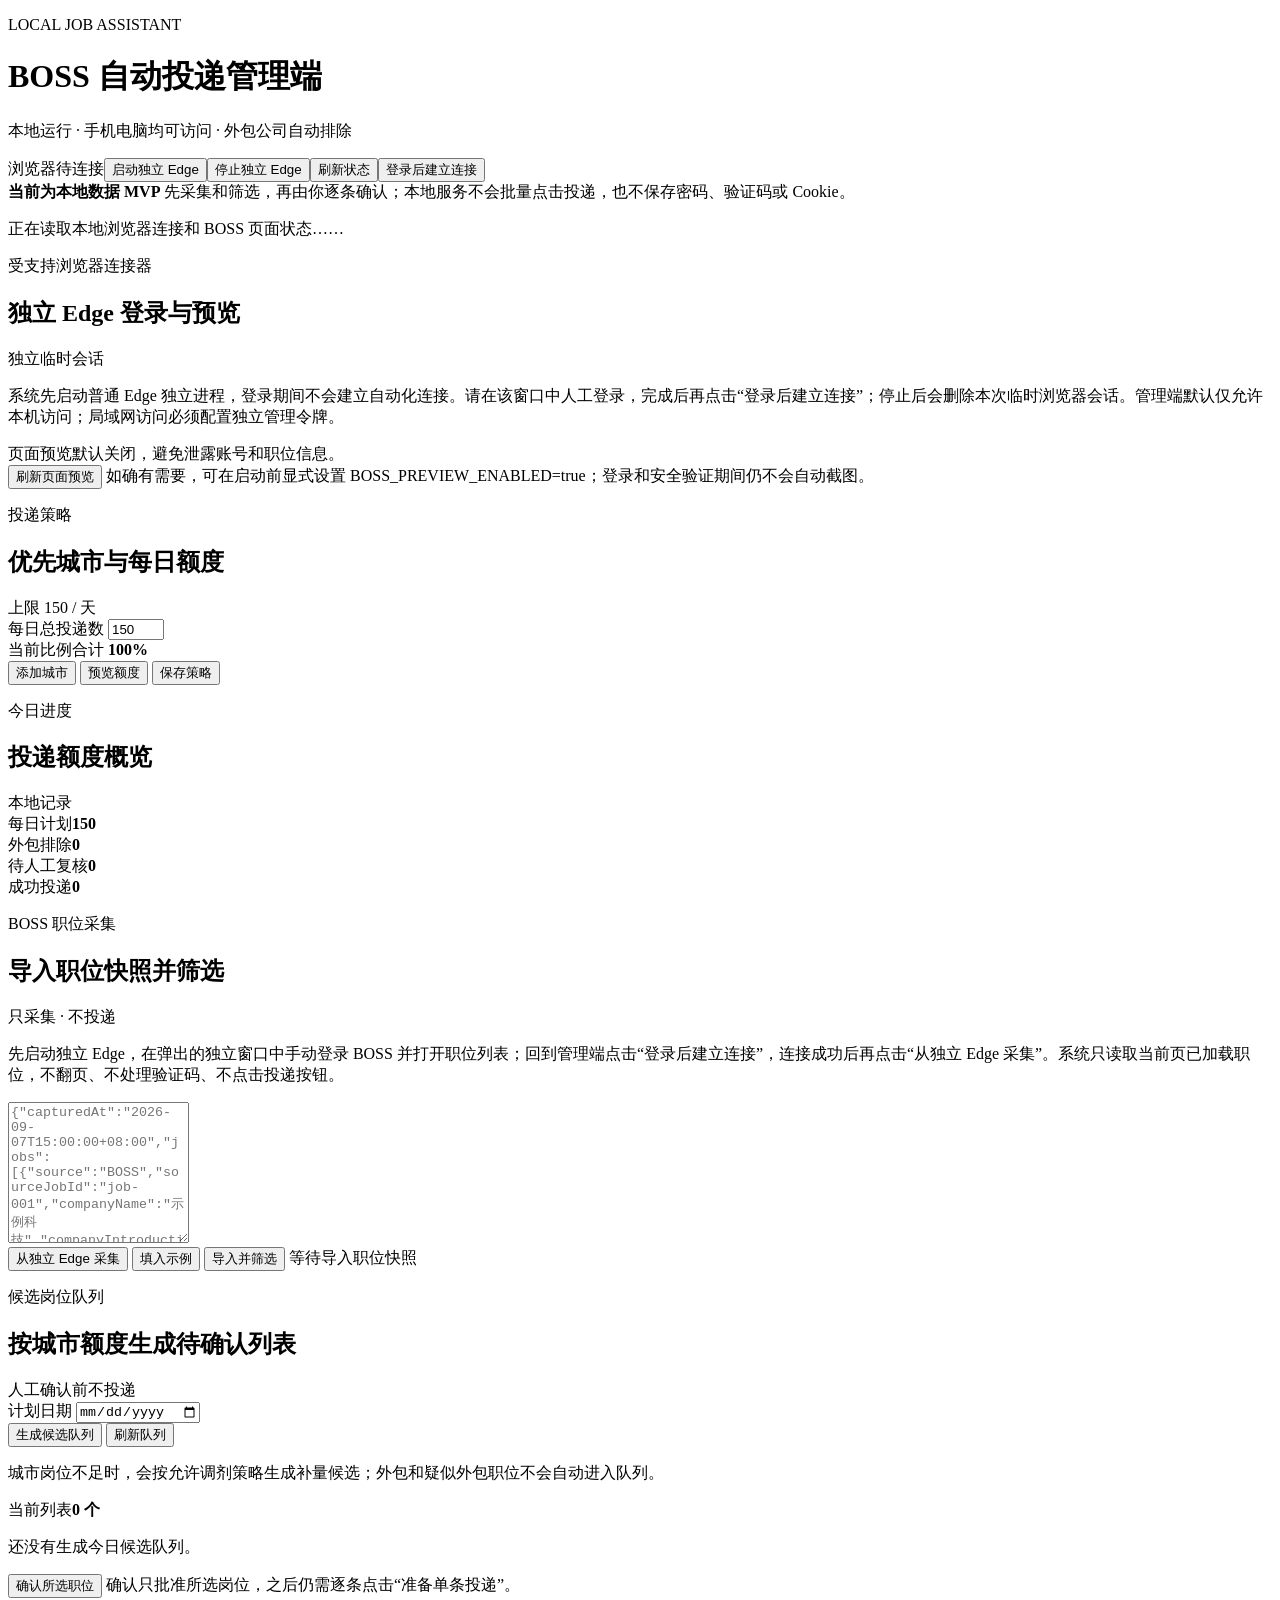
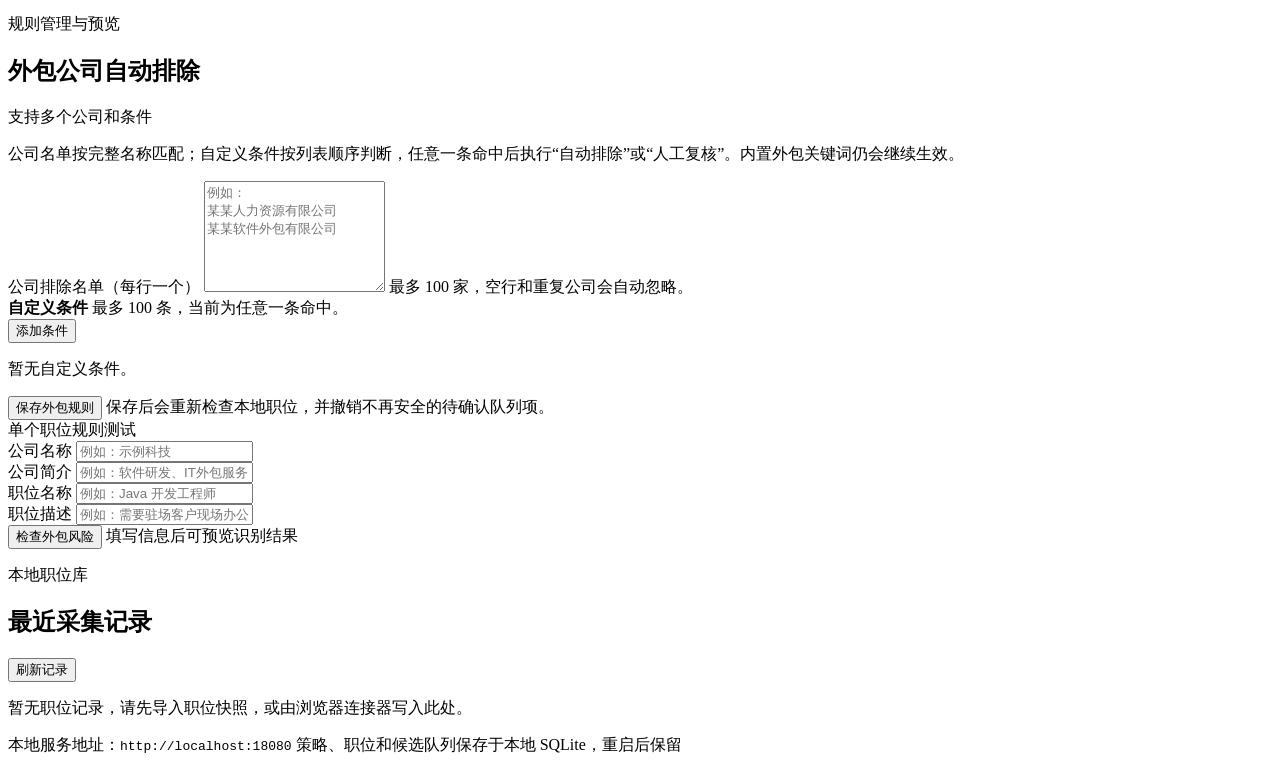
==== src/main/resources/static/index.html @ b35a8c88 "chore: 初始化项目源码仓库" ====
<!doctype html>
<html lang="zh-CN">
<head>
    <meta charset="UTF-8">
    <meta name="viewport" content="width=device-width, initial-scale=1">
    <title>BOSS 自动投递管理端</title>
    <link rel="stylesheet" href="/styles.css?v=20260909-2">
</head>
<body>
<main class="page-shell">
    <header class="topbar">
        <div>
            <p class="eyebrow">LOCAL JOB ASSISTANT</p>
            <h1>BOSS 自动投递管理端</h1>
            <p class="subtitle">本地运行 · 手机电脑均可访问 · 外包公司自动排除</p>
        </div>
        <div class="status-actions"><span id="system-status" class="status-pill status-warn">浏览器待连接</span><button id="start-embedded-browser" class="button primary compact">启动独立 Edge</button><button id="stop-embedded-browser" class="button secondary compact">停止独立 Edge</button><button id="refresh-system" class="button secondary compact">刷新状态</button><button id="connect-embedded-browser" class="button secondary compact">登录后建立连接</button></div>
    </header>

    <section class="notice">
        <strong>当前为本地数据 MVP</strong>
        <span>先采集和筛选，再由你逐条确认；本地服务不会批量点击投递，也不保存密码、验证码或 Cookie。</span>
        <p id="system-detail" class="system-detail">正在读取本地浏览器连接和 BOSS 页面状态……</p>
    </section>

    <section class="card browser-card">
        <div class="card-heading">
            <div>
                <p class="section-label">受支持浏览器连接器</p>
                <h2>独立 Edge 登录与预览</h2>
            </div>
            <span class="tag safe-tag">独立临时会话</span>
        </div>
        <p class="helper-text browser-help">系统先启动普通 Edge 独立进程，登录期间不会建立自动化连接。请在该窗口中人工登录，完成后再点击“登录后建立连接”；停止后会删除本次临时浏览器会话。管理端默认仅允许本机访问；局域网访问必须配置独立管理令牌。</p>
        <div class="browser-preview-shell">
            <div id="browser-preview-empty" class="empty-state">页面预览默认关闭，避免泄露账号和职位信息。</div>
            <img id="browser-preview" class="browser-preview" alt="独立 Edge 当前页面预览" hidden>
        </div>
        <div class="action-row">
            <button id="refresh-browser-preview" class="button secondary">刷新页面预览</button>
            <span class="helper-text">如确有需要，可在启动前显式设置 BOSS_PREVIEW_ENABLED=true；登录和安全验证期间仍不会自动截图。</span>
        </div>
    </section>

    <section class="grid-layout">
        <div class="card policy-card">
            <div class="card-heading">
                <div>
                    <p class="section-label">投递策略</p>
                    <h2>优先城市与每日额度</h2>
                </div>
                <span class="quota-badge">上限 150 / 天</span>
            </div>
            <div class="form-row">
                <label for="daily-total">每日总投递数</label>
                <input id="daily-total" type="number" min="1" max="150" value="150">
            </div>
            <div id="city-list" class="city-list"></div>
            <div class="ratio-summary">
                <span>当前比例合计</span>
                <strong id="ratio-total">100%</strong>
            </div>
            <div class="action-row">
                <button id="add-city" class="button secondary">添加城市</button>
                <button id="preview-policy" class="button primary">预览额度</button>
                <button id="save-policy" class="button success">保存策略</button>
            </div>
            <p id="policy-message" class="helper-text"></p>
        </div>

        <div class="card dashboard-card">
            <div class="card-heading">
                <div>
                    <p class="section-label">今日进度</p>
                    <h2>投递额度概览</h2>
                </div>
                <span class="muted">本地记录</span>
            </div>
            <div id="quota-list" class="quota-list"></div>
            <div class="metric-grid">
                <div class="metric"><span>每日计划</span><strong id="metric-total">150</strong></div>
                <div class="metric"><span>外包排除</span><strong id="metric-excluded" class="danger">0</strong></div>
                <div class="metric"><span>待人工复核</span><strong id="metric-review" class="warning">0</strong></div>
                <div class="metric"><span>成功投递</span><strong id="metric-applied" class="success-text">0</strong></div>
            </div>
        </div>
    </section>

    <section class="card collector-card">
        <div class="card-heading">
            <div>
                <p class="section-label">BOSS 职位采集</p>
                <h2>导入职位快照并筛选</h2>
            </div>
            <span class="tag safe-tag">只采集 · 不投递</span>
        </div>
        <p class="helper-text collector-help">先启动独立 Edge，在弹出的独立窗口中手动登录 BOSS 并打开职位列表；回到管理端点击“登录后建立连接”，连接成功后再点击“从独立 Edge 采集”。系统只读取当前页已加载职位，不翻页、不处理验证码、不点击投递按钮。</p>
        <textarea id="jobs-json" rows="9" placeholder='{"capturedAt":"2026-09-07T15:00:00+08:00","jobs":[{"source":"BOSS","sourceJobId":"job-001","companyName":"示例科技","companyIntroduction":"软件产品研发","jobName":"Java开发","jobDescription":"负责后端接口开发","city":"北京","salary":"20-30K","jobUrl":"https://www.zhipin.com/job_detail/example.html","publishedAt":"2026-09-07"}]}'></textarea>
        <div class="action-row">
            <button id="start-embedded-collector" class="button primary">从独立 Edge 采集</button>
            <button id="load-sample" class="button secondary">填入示例</button>
            <button id="collect-jobs" class="button secondary">导入并筛选</button>
            <span id="collector-result" class="result-text">等待导入职位快照</span>
        </div>
    </section>

    <section class="card queue-card">
        <div class="card-heading">
            <div>
                <p class="section-label">候选岗位队列</p>
                <h2>按城市额度生成待确认列表</h2>
            </div>
            <span class="tag safe-tag">人工确认前不投递</span>
        </div>
        <div class="queue-toolbar">
            <div>
                <label for="planned-date">计划日期</label>
                <input id="planned-date" type="date">
            </div>
            <div class="action-row queue-actions">
                <button id="rebuild-queue" class="button primary">生成候选队列</button>
                <button id="refresh-queue" class="button secondary">刷新队列</button>
            </div>
        </div>
        <p id="queue-message" class="helper-text">城市岗位不足时，会按允许调剂策略生成补量候选；外包和疑似外包职位不会自动进入队列。</p>
        <div class="queue-summary"><span>当前列表</span><strong id="queue-count">0 个</strong></div>
        <div id="queue-list" class="queue-list">
            <p class="empty-state">还没有生成今日候选队列。</p>
        </div>
        <div class="action-row queue-confirm-row">
            <button id="confirm-queue" class="button success">确认所选职位</button>
            <span class="helper-text">确认只批准所选岗位，之后仍需逐条点击“准备单条投递”。</span>
        </div>
    </section>
    <section class="card outsourcing-card">
        <div class="card-heading">
            <div>
                <p class="section-label">规则管理与预览</p>
                <h2>外包公司自动排除</h2>
            </div>
            <span class="tag danger-tag">支持多个公司和条件</span>
        </div>
        <p class="helper-text rule-help">公司名单按完整名称匹配；自定义条件按列表顺序判断，任意一条命中后执行“自动排除”或“人工复核”。内置外包关键词仍会继续生效。</p>
        <div class="rule-config-grid">
            <div class="rule-panel">
                <label for="excluded-companies">公司排除名单（每行一个）</label>
                <textarea id="excluded-companies" class="rule-textarea" rows="7" placeholder="例如：&#10;某某人力资源有限公司&#10;某某软件外包有限公司"></textarea>
                <span class="helper-text compact-help">最多 100 家，空行和重复公司会自动忽略。</span>
            </div>
            <div class="rule-panel">
                <div class="rule-panel-heading">
                    <div>
                        <strong>自定义条件</strong>
                        <span>最多 100 条，当前为任意一条命中。</span>
                    </div>
                    <button id="add-outsourcing-condition" class="button secondary compact" type="button">添加条件</button>
                </div>
                <div id="outsourcing-condition-list" class="condition-list">
                    <p class="empty-state">暂无自定义条件。</p>
                </div>
            </div>
        </div>
        <div class="action-row rule-save-row">
            <button id="save-outsourcing-rules" class="button success">保存外包规则</button>
            <span id="outsourcing-rule-message" class="helper-text">保存后会重新检查本地职位，并撤销不再安全的待确认队列项。</span>
        </div>
        <div class="rule-preview-divider"><span>单个职位规则测试</span></div>
        <div class="filter-grid preview-filter-grid">
            <div>
                <label for="company-name">公司名称</label>
                <input id="company-name" placeholder="例如：示例科技">
            </div>
            <div>
                <label for="company-intro">公司简介</label>
                <input id="company-intro" placeholder="例如：软件研发、IT外包服务">
            </div>
            <div>
                <label for="job-name">职位名称</label>
                <input id="job-name" placeholder="例如：Java 开发工程师">
            </div>
            <div>
                <label for="job-description">职位描述</label>
                <input id="job-description" placeholder="例如：需要驻场客户现场办公">
            </div>
        </div>
        <div class="action-row">
            <button id="check-outsourcing" class="button primary">检查外包风险</button>
            <span id="outsourcing-result" class="result-text">填写信息后可预览识别结果</span>
        </div>
    </section>
    <section class="card jobs-card">
        <div class="card-heading">
            <div>
                <p class="section-label">本地职位库</p>
                <h2>最近采集记录</h2>
            </div>
            <button id="refresh-jobs" class="button secondary">刷新记录</button>
        </div>
        <div id="job-list" class="job-list">
            <p class="empty-state">暂无职位记录，请先导入职位快照，或由浏览器连接器写入此处。</p>
        </div>
    </section>

    <footer>
        <span>本地服务地址：<code>http://localhost:18080</code></span>
        <span>策略、职位和候选队列保存于本地 SQLite，重启后保留</span>
    </footer>
</main>
<script src="/app.js?v=20260909-2"></script>
</body>
</html>
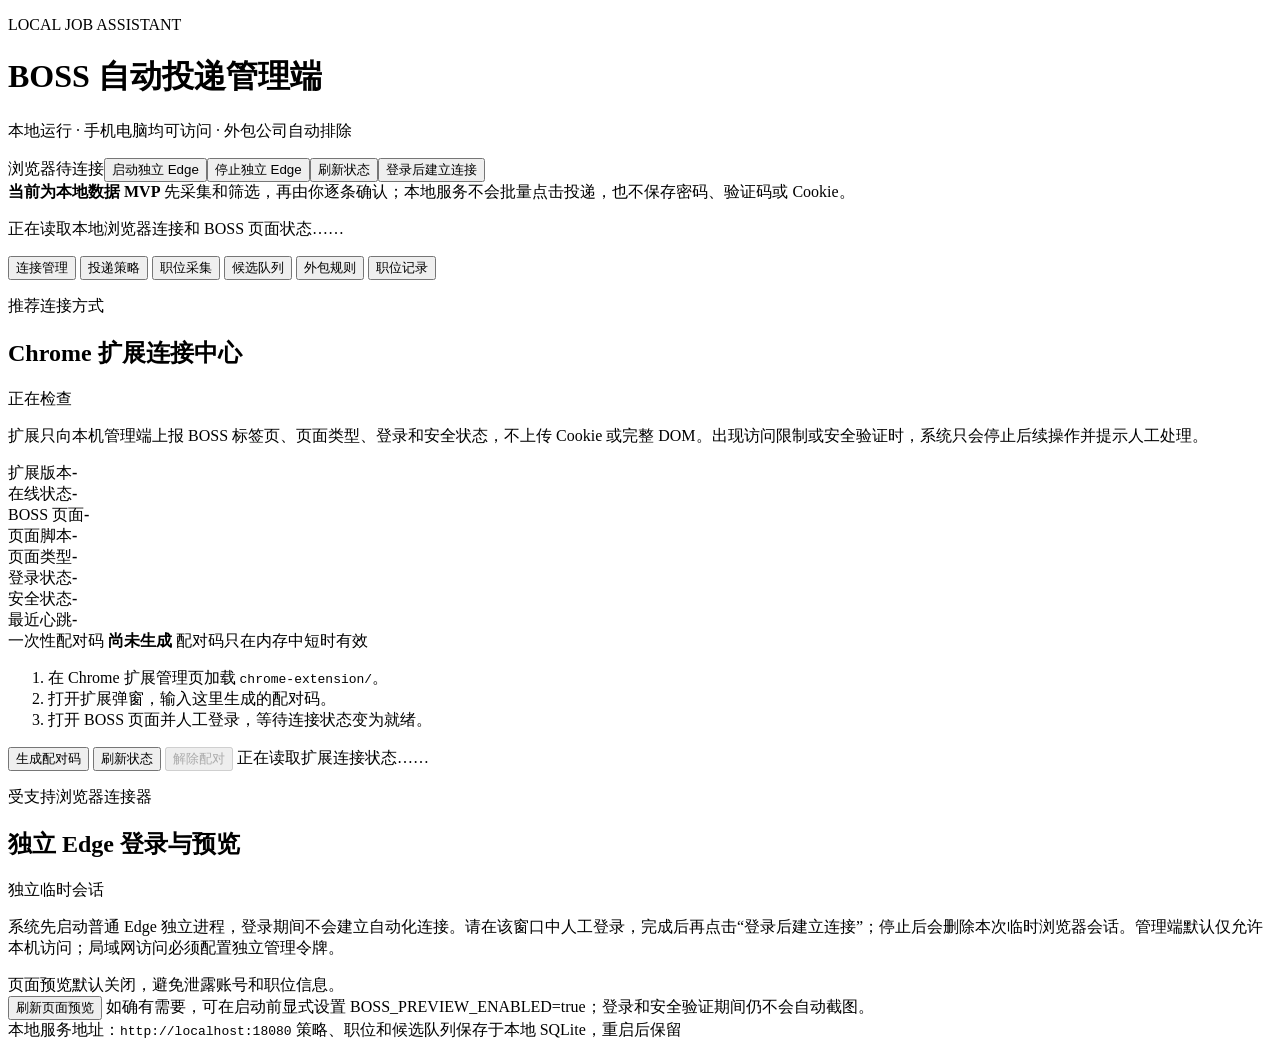
==== commit 9050fa33: "feat: 增加浏览器扩展连接能力" ====
--- a/src/main/resources/static/index.html
+++ b/src/main/resources/static/index.html
@@ -4,7 +4,7 @@
     <meta charset="UTF-8">
     <meta name="viewport" content="width=device-width, initial-scale=1">
     <title>BOSS 自动投递管理端</title>
-    <link rel="stylesheet" href="/styles.css?v=20260909-2">
+    <link rel="stylesheet" href="/styles.css?v=20260909-4">
 </head>
 <body>
 <main class="page-shell">
@@ -23,6 +23,54 @@
         <p id="system-detail" class="system-detail">正在读取本地浏览器连接和 BOSS 页面状态……</p>
     </section>
 
+    <nav class="module-tabs" role="tablist" aria-label="管理功能切换">
+        <button id="tab-connection" class="module-tab active" type="button" role="tab" aria-selected="true" aria-controls="panel-connection" data-tab-target="connection">连接管理</button>
+        <button id="tab-policy" class="module-tab" type="button" role="tab" aria-selected="false" aria-controls="panel-policy" data-tab-target="policy" tabindex="-1">投递策略</button>
+        <button id="tab-collector" class="module-tab" type="button" role="tab" aria-selected="false" aria-controls="panel-collector" data-tab-target="collector" tabindex="-1">职位采集</button>
+        <button id="tab-queue" class="module-tab" type="button" role="tab" aria-selected="false" aria-controls="panel-queue" data-tab-target="queue" tabindex="-1">候选队列</button>
+        <button id="tab-outsourcing" class="module-tab" type="button" role="tab" aria-selected="false" aria-controls="panel-outsourcing" data-tab-target="outsourcing" tabindex="-1">外包规则</button>
+        <button id="tab-jobs" class="module-tab" type="button" role="tab" aria-selected="false" aria-controls="panel-jobs" data-tab-target="jobs" tabindex="-1">职位记录</button>
+    </nav>
+
+    <div id="panel-connection" class="tab-panel" role="tabpanel" aria-labelledby="tab-connection" data-tab-panel="connection">
+    <section class="card extension-card">
+        <div class="card-heading">
+            <div>
+                <p class="section-label">推荐连接方式</p>
+                <h2>Chrome 扩展连接中心</h2>
+            </div>
+            <span id="extension-state" class="status-pill status-warn">正在检查</span>
+        </div>
+        <p class="helper-text extension-help">扩展只向本机管理端上报 BOSS 标签页、页面类型、登录和安全状态，不上传 Cookie 或完整 DOM。出现访问限制或安全验证时，系统只会停止后续操作并提示人工处理。</p>
+        <div class="extension-layout">
+            <div class="extension-status-grid" aria-label="Chrome 扩展连接状态">
+                <div><span>扩展版本</span><strong id="extension-version">-</strong></div>
+                <div><span>在线状态</span><strong id="extension-online">-</strong></div>
+                <div><span>BOSS 页面</span><strong id="extension-boss-tab">-</strong></div>
+                <div><span>页面脚本</span><strong id="extension-content-script">-</strong></div>
+                <div><span>页面类型</span><strong id="extension-page-type">-</strong></div>
+                <div><span>登录状态</span><strong id="extension-login-state">-</strong></div>
+                <div><span>安全状态</span><strong id="extension-security-state">-</strong></div>
+                <div><span>最近心跳</span><strong id="extension-last-heartbeat">-</strong></div>
+            </div>
+            <div class="pairing-panel">
+                <span class="pairing-label">一次性配对码</span>
+                <strong id="extension-pairing-code" class="pairing-code">尚未生成</strong>
+                <span id="extension-pairing-expiry" class="helper-text compact-help">配对码只在内存中短时有效</span>
+                <ol class="pairing-steps">
+                    <li>在 Chrome 扩展管理页加载 <code>chrome-extension/</code>。</li>
+                    <li>打开扩展弹窗，输入这里生成的配对码。</li>
+                    <li>打开 BOSS 页面并人工登录，等待连接状态变为就绪。</li>
+                </ol>
+            </div>
+        </div>
+        <div class="action-row extension-actions">
+            <button id="start-extension-pairing" class="button primary">生成配对码</button>
+            <button id="refresh-extension-status" class="button secondary">刷新状态</button>
+            <button id="unpair-extension" class="button secondary" disabled>解除配对</button>
+            <span id="extension-message" class="helper-text">正在读取扩展连接状态……</span>
+        </div>
+    </section>
     <section class="card browser-card">
         <div class="card-heading">
             <div>
@@ -41,7 +89,9 @@
             <span class="helper-text">如确有需要，可在启动前显式设置 BOSS_PREVIEW_ENABLED=true；登录和安全验证期间仍不会自动截图。</span>
         </div>
     </section>
-
+    </div>
+
+    <div id="panel-policy" class="tab-panel" role="tabpanel" aria-labelledby="tab-policy" data-tab-panel="policy" hidden>
     <section class="grid-layout">
         <div class="card policy-card">
             <div class="card-heading">
@@ -85,7 +135,9 @@
             </div>
         </div>
     </section>
-
+    </div>
+
+    <div id="panel-collector" class="tab-panel" role="tabpanel" aria-labelledby="tab-collector" data-tab-panel="collector" hidden>
     <section class="card collector-card">
         <div class="card-heading">
             <div>
@@ -103,7 +155,9 @@
             <span id="collector-result" class="result-text">等待导入职位快照</span>
         </div>
     </section>
-
+    </div>
+
+    <div id="panel-queue" class="tab-panel" role="tabpanel" aria-labelledby="tab-queue" data-tab-panel="queue" hidden>
     <section class="card queue-card">
         <div class="card-heading">
             <div>
@@ -132,6 +186,9 @@
             <span class="helper-text">确认只批准所选岗位，之后仍需逐条点击“准备单条投递”。</span>
         </div>
     </section>
+    </div>
+
+    <div id="panel-outsourcing" class="tab-panel" role="tabpanel" aria-labelledby="tab-outsourcing" data-tab-panel="outsourcing" hidden>
     <section class="card outsourcing-card">
         <div class="card-heading">
             <div>
@@ -188,6 +245,9 @@
             <span id="outsourcing-result" class="result-text">填写信息后可预览识别结果</span>
         </div>
     </section>
+    </div>
+
+    <div id="panel-jobs" class="tab-panel" role="tabpanel" aria-labelledby="tab-jobs" data-tab-panel="jobs" hidden>
     <section class="card jobs-card">
         <div class="card-heading">
             <div>
@@ -200,13 +260,16 @@
             <p class="empty-state">暂无职位记录，请先导入职位快照，或由浏览器连接器写入此处。</p>
         </div>
     </section>
+    </div>
 
     <footer>
         <span>本地服务地址：<code>http://localhost:18080</code></span>
         <span>策略、职位和候选队列保存于本地 SQLite，重启后保留</span>
     </footer>
 </main>
-<script src="/app.js?v=20260909-2"></script>
+<script src="/api.js?v=20260909-4"></script>
+<script src="/app.js?v=20260909-4"></script>
+<script src="/modules/connection.js?v=20260909-4"></script>
 </body>
 </html>
 
@@ -216,3 +279,5 @@
 
 
 
+
+
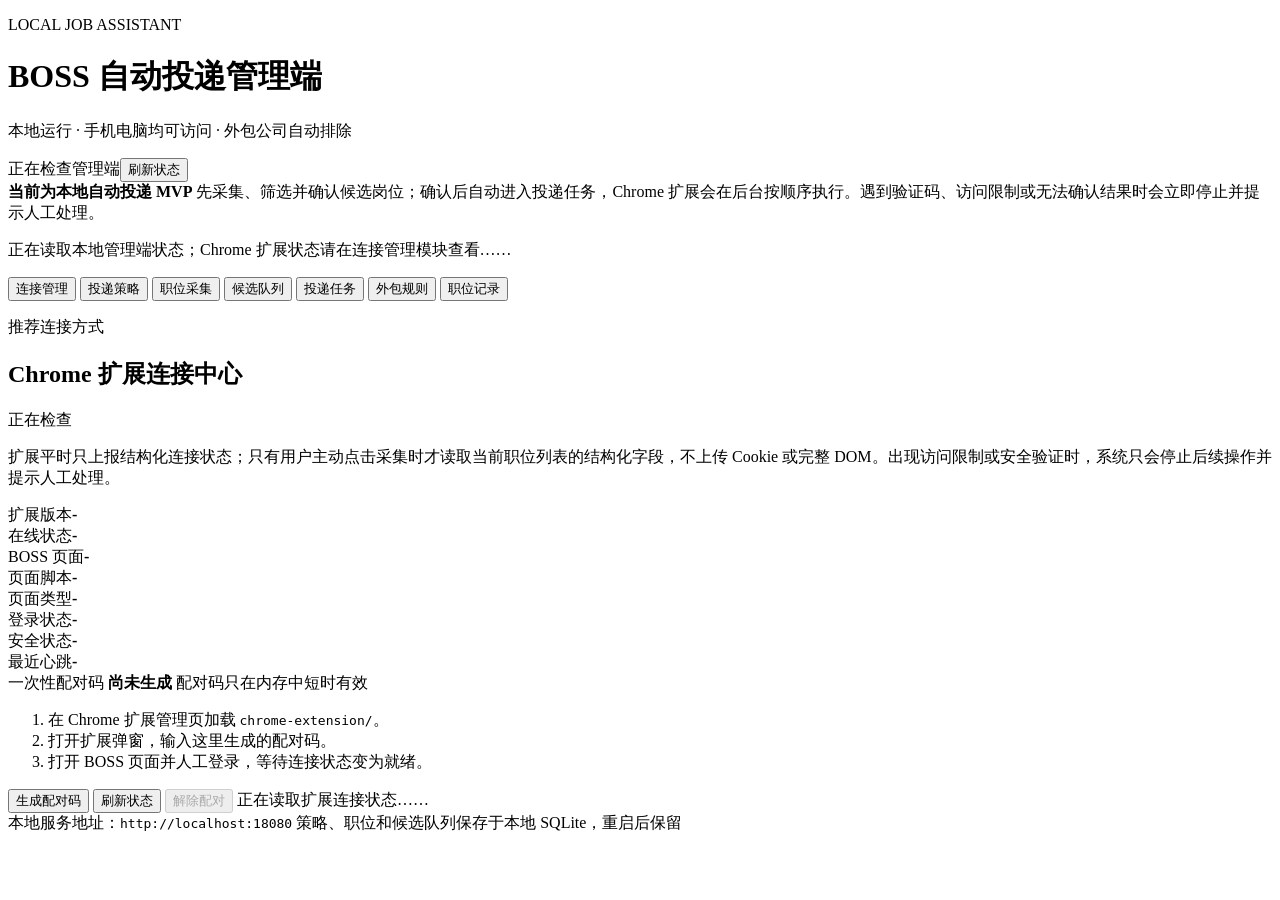
==== commit f6863de6: "feat: 完成 Chrome 扩展自动投递流程" ====
--- a/src/main/resources/static/index.html
+++ b/src/main/resources/static/index.html
@@ -4,7 +4,7 @@
     <meta charset="UTF-8">
     <meta name="viewport" content="width=device-width, initial-scale=1">
     <title>BOSS 自动投递管理端</title>
-    <link rel="stylesheet" href="/styles.css?v=20260909-4">
+    <link rel="stylesheet" href="/styles.css?v=20260911-2">
 </head>
 <body>
 <main class="page-shell">
@@ -14,13 +14,15 @@
             <h1>BOSS 自动投递管理端</h1>
             <p class="subtitle">本地运行 · 手机电脑均可访问 · 外包公司自动排除</p>
         </div>
-        <div class="status-actions"><span id="system-status" class="status-pill status-warn">浏览器待连接</span><button id="start-embedded-browser" class="button primary compact">启动独立 Edge</button><button id="stop-embedded-browser" class="button secondary compact">停止独立 Edge</button><button id="refresh-system" class="button secondary compact">刷新状态</button><button id="connect-embedded-browser" class="button secondary compact">登录后建立连接</button></div>
+        <div class="topbar-actions">
+            <div class="status-actions"><span id="system-status" class="status-pill status-warn">正在检查管理端</span><button id="refresh-system" class="button secondary compact">刷新状态</button></div>
+        </div>
     </header>
 
     <section class="notice">
-        <strong>当前为本地数据 MVP</strong>
-        <span>先采集和筛选，再由你逐条确认；本地服务不会批量点击投递，也不保存密码、验证码或 Cookie。</span>
-        <p id="system-detail" class="system-detail">正在读取本地浏览器连接和 BOSS 页面状态……</p>
+        <strong>当前为本地自动投递 MVP</strong>
+        <span>先采集、筛选并确认候选岗位；确认后自动进入投递任务，Chrome 扩展会在后台按顺序执行。遇到验证码、访问限制或无法确认结果时会立即停止并提示人工处理。</span>
+        <p id="system-detail" class="system-detail">正在读取本地管理端状态；Chrome 扩展状态请在连接管理模块查看……</p>
     </section>
 
     <nav class="module-tabs" role="tablist" aria-label="管理功能切换">
@@ -28,6 +30,7 @@
         <button id="tab-policy" class="module-tab" type="button" role="tab" aria-selected="false" aria-controls="panel-policy" data-tab-target="policy" tabindex="-1">投递策略</button>
         <button id="tab-collector" class="module-tab" type="button" role="tab" aria-selected="false" aria-controls="panel-collector" data-tab-target="collector" tabindex="-1">职位采集</button>
         <button id="tab-queue" class="module-tab" type="button" role="tab" aria-selected="false" aria-controls="panel-queue" data-tab-target="queue" tabindex="-1">候选队列</button>
+        <button id="tab-delivery" class="module-tab" type="button" role="tab" aria-selected="false" aria-controls="panel-delivery" data-tab-target="delivery" tabindex="-1">投递任务</button>
         <button id="tab-outsourcing" class="module-tab" type="button" role="tab" aria-selected="false" aria-controls="panel-outsourcing" data-tab-target="outsourcing" tabindex="-1">外包规则</button>
         <button id="tab-jobs" class="module-tab" type="button" role="tab" aria-selected="false" aria-controls="panel-jobs" data-tab-target="jobs" tabindex="-1">职位记录</button>
     </nav>
@@ -41,7 +44,7 @@
             </div>
             <span id="extension-state" class="status-pill status-warn">正在检查</span>
         </div>
-        <p class="helper-text extension-help">扩展只向本机管理端上报 BOSS 标签页、页面类型、登录和安全状态，不上传 Cookie 或完整 DOM。出现访问限制或安全验证时，系统只会停止后续操作并提示人工处理。</p>
+        <p class="helper-text extension-help">扩展平时只上报结构化连接状态；只有用户主动点击采集时才读取当前职位列表的结构化字段，不上传 Cookie 或完整 DOM。出现访问限制或安全验证时，系统只会停止后续操作并提示人工处理。</p>
         <div class="extension-layout">
             <div class="extension-status-grid" aria-label="Chrome 扩展连接状态">
                 <div><span>扩展版本</span><strong id="extension-version">-</strong></div>
@@ -71,24 +74,6 @@
             <span id="extension-message" class="helper-text">正在读取扩展连接状态……</span>
         </div>
     </section>
-    <section class="card browser-card">
-        <div class="card-heading">
-            <div>
-                <p class="section-label">受支持浏览器连接器</p>
-                <h2>独立 Edge 登录与预览</h2>
-            </div>
-            <span class="tag safe-tag">独立临时会话</span>
-        </div>
-        <p class="helper-text browser-help">系统先启动普通 Edge 独立进程，登录期间不会建立自动化连接。请在该窗口中人工登录，完成后再点击“登录后建立连接”；停止后会删除本次临时浏览器会话。管理端默认仅允许本机访问；局域网访问必须配置独立管理令牌。</p>
-        <div class="browser-preview-shell">
-            <div id="browser-preview-empty" class="empty-state">页面预览默认关闭，避免泄露账号和职位信息。</div>
-            <img id="browser-preview" class="browser-preview" alt="独立 Edge 当前页面预览" hidden>
-        </div>
-        <div class="action-row">
-            <button id="refresh-browser-preview" class="button secondary">刷新页面预览</button>
-            <span class="helper-text">如确有需要，可在启动前显式设置 BOSS_PREVIEW_ENABLED=true；登录和安全验证期间仍不会自动截图。</span>
-        </div>
-    </section>
     </div>
 
     <div id="panel-policy" class="tab-panel" role="tabpanel" aria-labelledby="tab-policy" data-tab-panel="policy" hidden>
@@ -142,17 +127,25 @@
         <div class="card-heading">
             <div>
                 <p class="section-label">BOSS 职位采集</p>
-                <h2>导入职位快照并筛选</h2>
+                <h2>从 Chrome 当前页采集并筛选</h2>
             </div>
             <span class="tag safe-tag">只采集 · 不投递</span>
         </div>
-        <p class="helper-text collector-help">先启动独立 Edge，在弹出的独立窗口中手动登录 BOSS 并打开职位列表；回到管理端点击“登录后建立连接”，连接成功后再点击“从独立 Edge 采集”。系统只读取当前页已加载职位，不翻页、不处理验证码、不点击投递按钮。</p>
+        <p class="helper-text collector-help">请在安装扩展的 Chrome 中打开本管理页，并在同一个 Chrome 中打开 BOSS 职位列表；页面加载完成后点击“从 Chrome 当前页采集”。列表页会读取当前已加载卡片中的经验、学历、公司规模/行业、福利/职位标签、发布时间、急招和在线状态；用户主动打开单个职位详情后，可再次点击采集补充职位描述。系统不自动批量打开详情、不滚动、不翻页、不刷新、不处理验证码，也不点击投递按钮。</p>
+        <div id="chrome-collection-guide" class="collection-guide" hidden>
+            <strong>当前页面不能直接调用 Chrome 扩展</strong>
+            <span>你现在可能是在内置浏览器中打开管理端。请复制地址到普通 Chrome 打开，再点击采集；也可以直接在 Chrome 工具栏的扩展弹窗中点击“采集当前职位页”。</span>
+            <div class="action-row guide-actions">
+                <button id="copy-management-url" class="button secondary compact" type="button">复制管理端地址</button>
+                <button id="show-collection-steps" class="button secondary compact" type="button">查看操作步骤</button>
+            </div>
+        </div>
         <textarea id="jobs-json" rows="9" placeholder='{"capturedAt":"2026-09-07T15:00:00+08:00","jobs":[{"source":"BOSS","sourceJobId":"job-001","companyName":"示例科技","companyIntroduction":"软件产品研发","jobName":"Java开发","jobDescription":"负责后端接口开发","city":"北京","salary":"20-30K","jobUrl":"https://www.zhipin.com/job_detail/example.html","publishedAt":"2026-09-07"}]}'></textarea>
         <div class="action-row">
-            <button id="start-embedded-collector" class="button primary">从独立 Edge 采集</button>
-            <button id="load-sample" class="button secondary">填入示例</button>
-            <button id="collect-jobs" class="button secondary">导入并筛选</button>
-            <span id="collector-result" class="result-text">等待导入职位快照</span>
+            <button id="collect-from-chrome" class="button primary" type="button">从 Chrome 当前页采集</button>
+            <button id="load-sample" class="button secondary" type="button">填入示例</button>
+            <button id="collect-jobs" class="button secondary" type="button">导入并筛选</button>
+            <span id="collector-result" class="result-text">等待从 Chrome 采集或手工导入职位快照</span>
         </div>
     </section>
     </div>
@@ -164,7 +157,10 @@
                 <p class="section-label">候选岗位队列</p>
                 <h2>按城市额度生成待确认列表</h2>
             </div>
-            <span class="tag safe-tag">人工确认前不投递</span>
+            <div class="queue-header-actions">
+                <span class="tag safe-tag">确认后自动进入投递任务</span>
+                <button id="confirm-queue" class="button success" type="button">确认所选职位</button>
+            </div>
         </div>
         <div class="queue-toolbar">
             <div>
@@ -181,9 +177,23 @@
         <div id="queue-list" class="queue-list">
             <p class="empty-state">还没有生成今日候选队列。</p>
         </div>
-        <div class="action-row queue-confirm-row">
-            <button id="confirm-queue" class="button success">确认所选职位</button>
-            <span class="helper-text">确认只批准所选岗位，之后仍需逐条点击“准备单条投递”。</span>
+        <p class="helper-text queue-confirm-help">确认后立即创建投递任务；Chrome 扩展会后台领取并串行执行，无需再次点击。投递任务详情请切换到“投递任务”Tab 查看。</p>
+    </section>
+    </div>
+
+    <div id="panel-delivery" class="tab-panel" role="tabpanel" aria-labelledby="tab-delivery" data-tab-panel="delivery" hidden>
+    <section class="card delivery-card">
+        <div class="card-heading">
+            <div>
+                <p class="section-label">投递任务管理</p>
+                <h2>已确认岗位的后台投递进度</h2>
+            </div>
+            <span class="tag safe-tag">Chrome 扩展后台执行</span>
+        </div>
+        <p class="helper-text delivery-help">这里展示当前候选队列计划日期下的投递任务。扩展会按队列顺序领取任务，同一时刻只执行一个岗位；本页面会自动刷新任务状态。</p>
+        <div class="queue-summary"><span>投递任务</span><strong>后台自动刷新</strong></div>
+        <div id="delivery-task-list" class="queue-list">
+            <p class="empty-state">确认候选岗位后，投递任务会自动出现在这里。</p>
         </div>
     </section>
     </div>
@@ -267,17 +277,10 @@
         <span>策略、职位和候选队列保存于本地 SQLite，重启后保留</span>
     </footer>
 </main>
-<script src="/api.js?v=20260909-4"></script>
-<script src="/app.js?v=20260909-4"></script>
-<script src="/modules/connection.js?v=20260909-4"></script>
+<script src="/api.js?v=20260910-5"></script>
+<script src="/app.js?v=20260911-2"></script>
+<script src="/modules/connection.js?v=20260910-5"></script>
 </body>
 </html>
 
 
-
-
-
-
-
-
-
